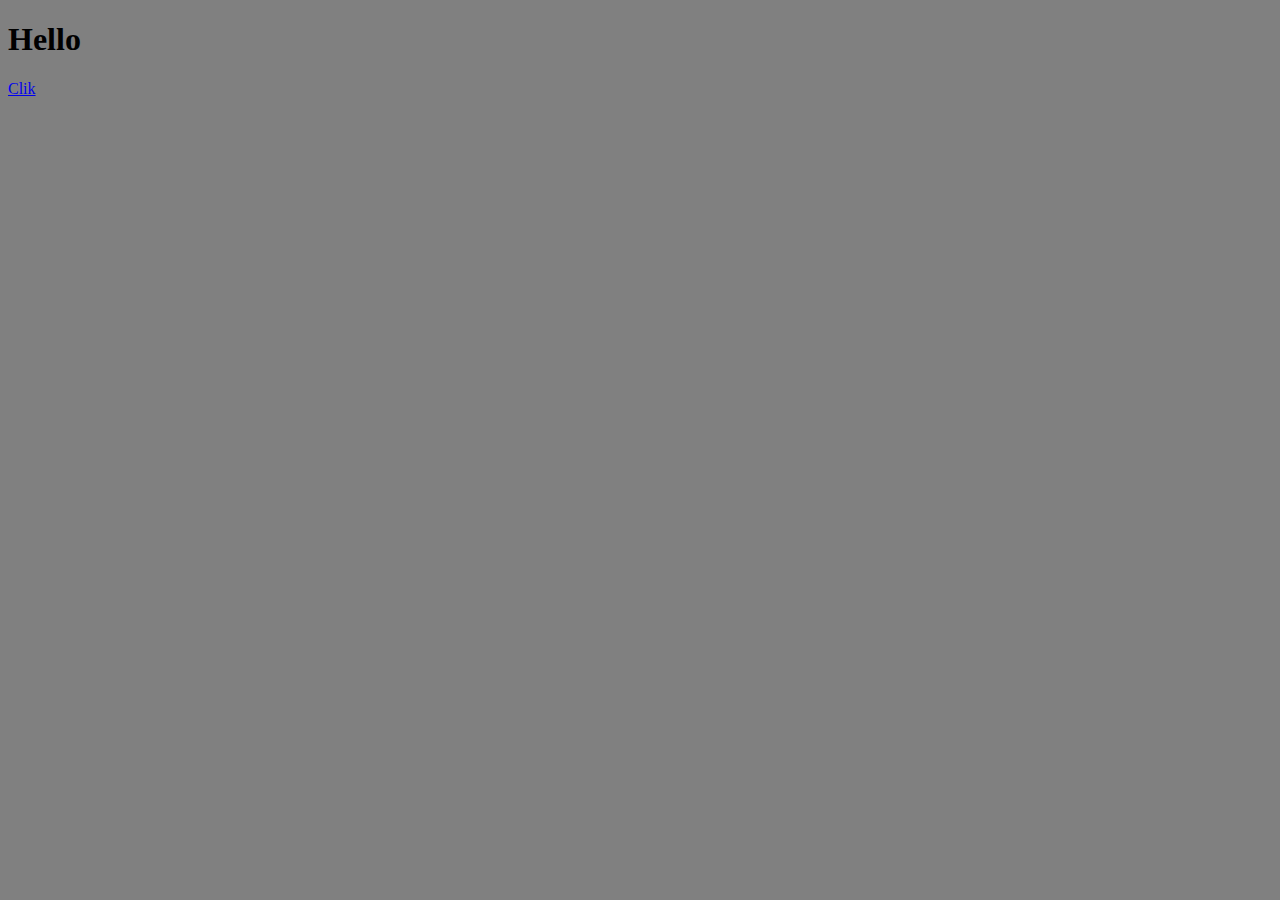
==== index.html @ c8d9085e "10" ====
<!DOCTYPE html>
<html>
<head>
	<title>Js coehete</title>
	<script type="text/javascript" src='js/script.js'>
		</script>
		<link rel="stylesheet" type="text/css" href="css/style.css">
</head>
	<body>
		<h1>Hello</h1>
		<a href="#" onclick="car.fly();">Clik </a>
	</body>
</html>
---- css/style.css ----
body{
    background-color: grey;
}
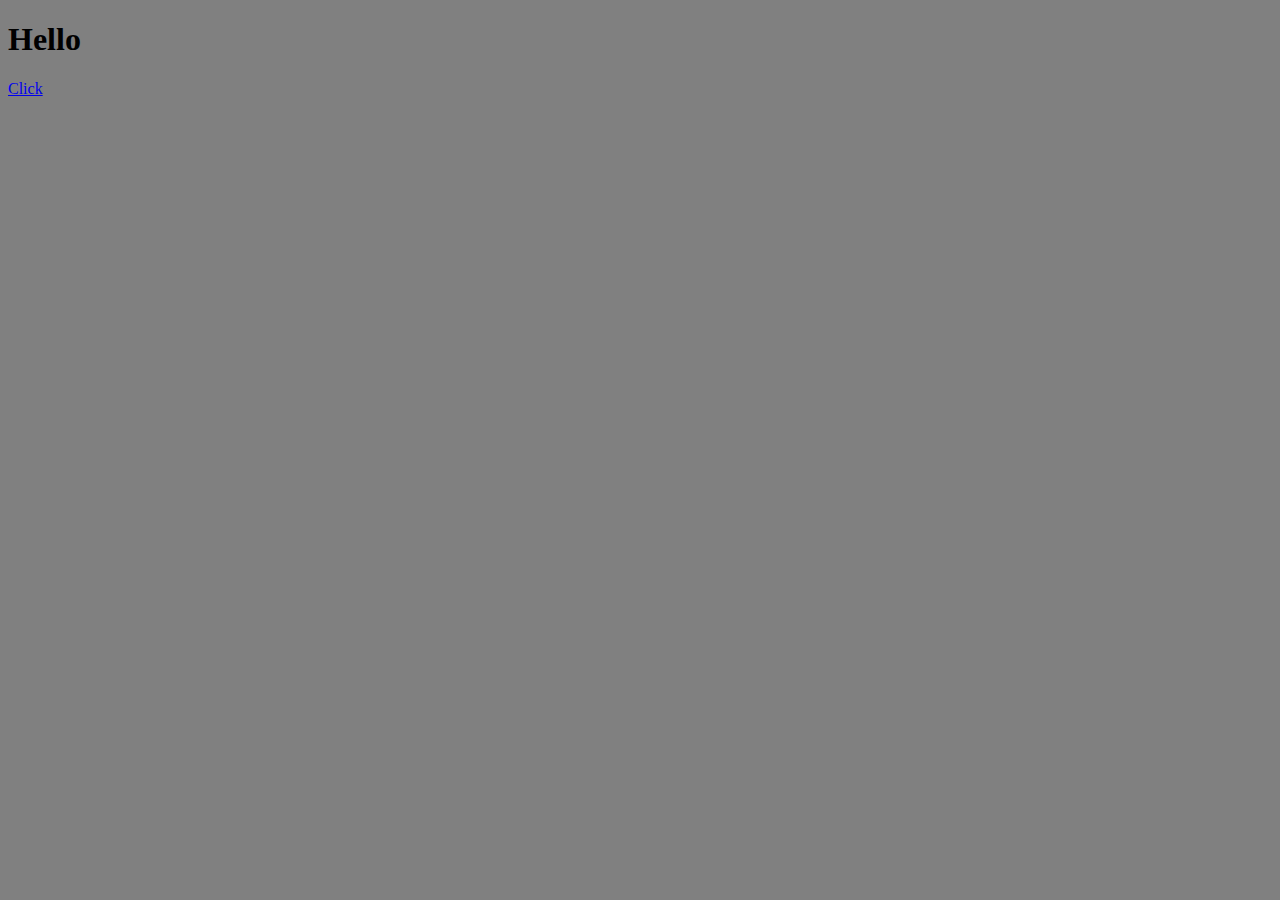
==== commit 270e5703: "last" ====
--- a/index.html
+++ b/index.html
@@ -8,6 +8,10 @@
 </head>
 	<body>
 		<h1>Hello</h1>
-		<a href="#" onclick="car.fly();">Clik </a>
+		<a href="#" onclick="doCoolStuff();">Click </a>
+
+		<div class="cool" id="cool">
+			<p> Hello super cool </p>
+		</div>
 	</body>
 </html>--- a/css/style.css
+++ b/css/style.css
@@ -1,3 +1,17 @@
 body{
     background-color: grey;
-}+}
+
+.cool{
+    visibility: hidden;
+    width: 100px;
+    height: 100px;
+    background-color: green;
+    transition: background-color 1s;
+}
+
+.cool.red{
+    visibility: visible;
+    display: block;
+    background-color: red;
+}
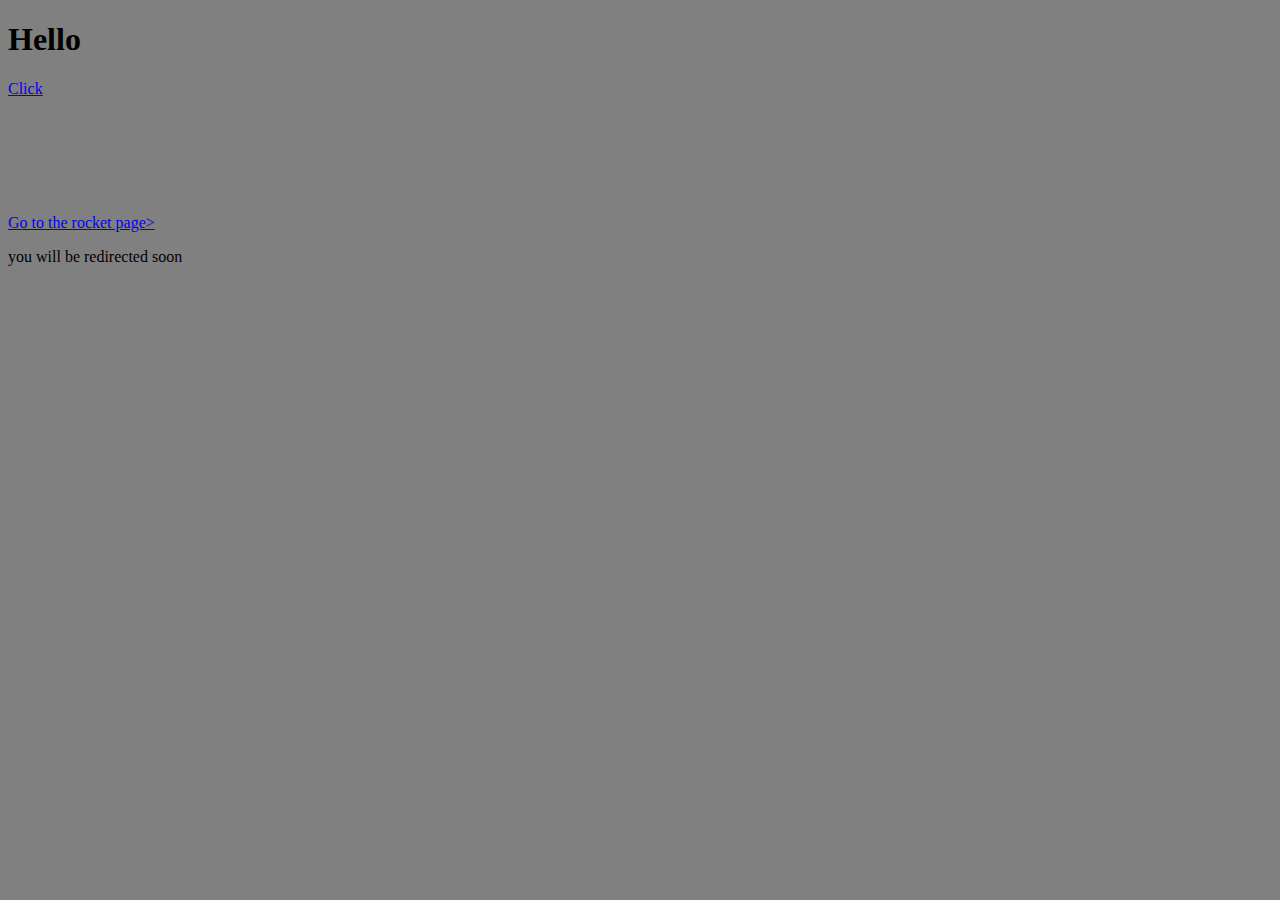
==== commit 187933d1: "with out gif" ====
--- a/index.html
+++ b/index.html
@@ -13,5 +13,8 @@
 		<div class="cool" id="cool">
 			<p> Hello super cool </p>
 		</div>
+
+		<a href="rockets.html"> Go to the rocket page> </a>
+		<p> you will be redirected soon </p>
 	</body>
 </html>